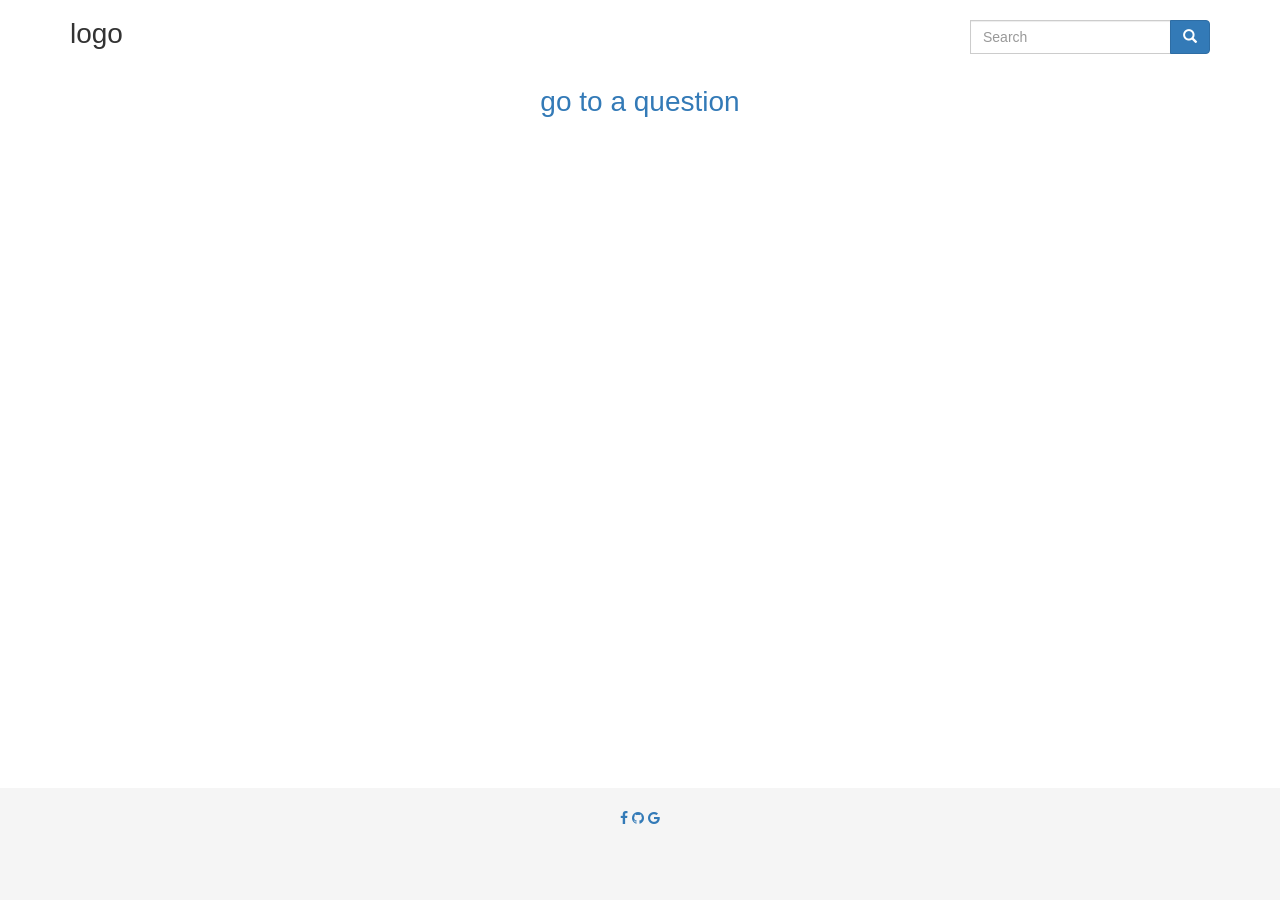
==== index.html @ 635e39ea "Front End" ====
<!DOCTYPE html>
<html lang="en">

<head>
	<meta charset="UTF-8">
	<title>Start page</title>

	<meta name="viewport" content="width=device-width, initial-scale=1, shrink-to-fit=no">
	<link rel="stylesheet" href="css/bootstrap.min.css">
	<link rel="stylesheet" href="css/font-awesome.min.css">
	<link rel="stylesheet" href="css/normalize.css">
	<link rel="stylesheet" href="css/fonts.css">
	<link rel="stylesheet" href="css/media.css">
	<link rel="stylesheet" href="css/style_common.css">
	<link rel="stylesheet" href="css/style_index.css">
	<!-- HTML5 shim and Respond.js for IE8 support of HTML5 elements and media queries -->
	<!-- WARNING: Respond.js doesn't work if you view the page via file:// -->
	<!--[if lt IE 9]>
      <script src="https://oss.maxcdn.com/html5shiv/3.7.3/html5shiv.min.js"></script>
      <script src="https://oss.maxcdn.com/respond/1.4.2/respond.min.js"></script>
    <![endif]-->
</head>

<body>
	<header class="container">
		<div class="row">
			<div class="col-xs-6">
				<h1>logo</h1>
			</div>
			<div class="col-xs-6">
				<form style="margin-top:20px" name="search" action="#" method="get" class="form-inline form-search pull-right">
					<div class="input-group">
						<label class="sr-only" for="searchInput">Search</label>
						<input class="form-control" id="searchInput" type="text" name="search" placeholder="Search">
						<div class="input-group-btn">
							<button type="submit" class="btn btn-primary"><span class="glyphicon glyphicon-search"></span></button>
						</div>
					</div>
				</form>
			</div>
		</div>
	</header>

	<main>
		<a href="html/question.html" class="text-center">
			<h1>go to a question</h1>
		</a>
	</main>

	<footer class="text-center">
		<a href="#"><i class="fa fa-facebook"></i></a>
		<a href="#"><i class="fa fa-github"></i></a>
		<a href="#"><i class="fa fa-google"></i></a>
	</footer>



	<!--<script src="https://ajax.googleapis.com/ajax/libs/jquery/1.12.4/jquery.min.js"></script>
	<script src="js/bootstrap.min.js"></script>-->
</body>

</html>
---- css/fonts.css ----
@font-face {
	font-family: 'glyphiconshalflingsregular';
	src: url('../fonts/glyphicons-halflings-regular.eot');
	src: url('../fonts/glyphicons-halflings-regular.eot') format('embedded-opentype'), url('../fonts/glyphicons-halflings-regular.woff2') format('woff2'), url('../fonts/glyphicons-halflings-regular.woff') format('woff'), url('../fonts/glyphicons-halflings-regular.ttf') format('truetype'), url('../fonts/glyphicons-halflings-regular.svg#glyphiconshalflingsregular') format('svg');
}
---- css/media.css ----
/*media*/


/*--desktop layout--*/

@media (min-width:1601px) {}

@media (max-width:1600px) {}

@media (min-width:1024px) {}

@media (max-width:1200px) {}


/*--tablet layout--*/

@media (min-width:768px) and (max-width:1023px) {}

@media (max-width:1023px) {
	html {
		font-size: 9px;
	}
	
}


/*mobile*/

@media (max-width:767px) {
	
}

@media (max-width:575px) {
	html {
		font-size: 7px;
	}
}

@media (max-width:374px) {

}
---- css/style_common.css ----
* {
	padding: 0;
	margin: 0;
}

body {
	display: flex;
	min-height: 100vh;
	flex-direction: column;
}

html {
	font-size: 10px;
}

footer {
	/*position: absolute;
	bottom: 0;*/
	flex: 1;
	width: 100%;
	/* Set the fixed height of the footer here */
	height: 60px;
	line-height: 60px;
	background-color: #f5f5f5;
}
---- css/style_index.css ----
main {
	min-height: 80vh;
}
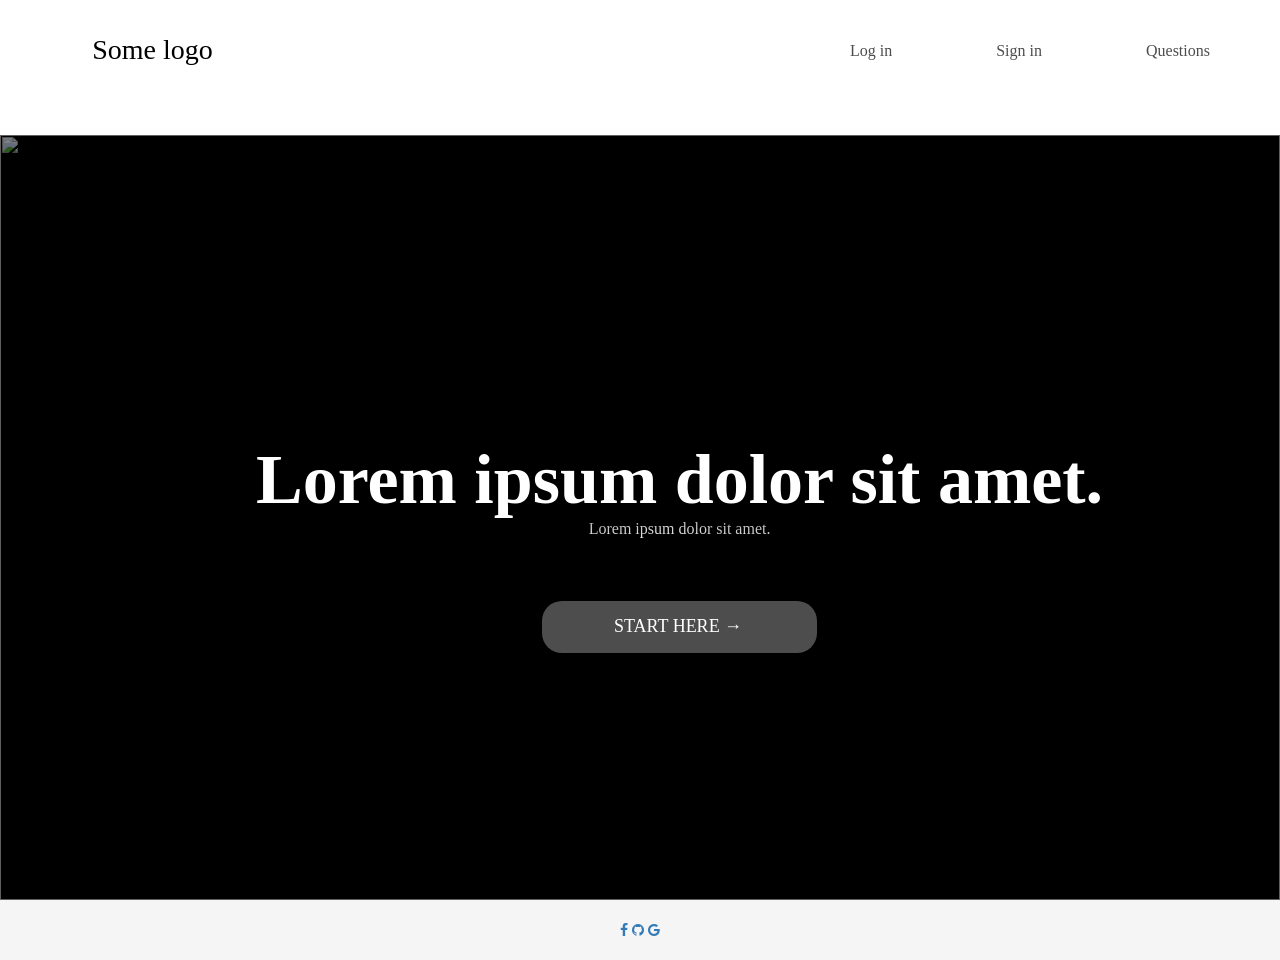
==== commit f1357b1d: "changed homepage" ====
--- a/index.html
+++ b/index.html
@@ -22,29 +22,44 @@
 </head>
 
 <body>
+
 	<header class="container">
 		<div class="row">
-			<div class="col-xs-6">
-				<h1>logo</h1>
+			<div class="col-xs-2">
+				<h1>Some logo</h1>
 			</div>
-			<div class="col-xs-6">
-				<form style="margin-top:20px" name="search" action="#" method="get" class="form-inline form-search pull-right">
-					<div class="input-group">
-						<label class="sr-only" for="searchInput">Search</label>
-						<input class="form-control" id="searchInput" type="text" name="search" placeholder="Search">
-						<div class="input-group-btn">
-							<button type="submit" class="btn btn-primary"><span class="glyphicon glyphicon-search"></span></button>
-						</div>
-					</div>
-				</form>
-			</div>
+			<nav class="col-lg-4 col-lg-offset-6 col-sm-10 ">
+				<a href="html/question.html">
+				Log in
+				</a>
+				<a href="html/question.html">
+				Sign in
+				</a>
+				<a href="html/question.html">
+				Questions
+				</a>
+			</nav>
+
+		</div>
 		</div>
 	</header>
 
+
 	<main>
-		<a href="html/question.html" class="text-center">
-			<h1>go to a question</h1>
-		</a>
+		<div id="particles-js">
+			<img src="https://cdn.pixabay.com/photo/2017/07/31/11/51/laptop-2557615_960_720.jpg">
+			<img src="https://cdn.pixabay.com/photo/2014/12/27/15/40/office-581131_960_720.jpg" class="display_none">
+			<img src="https://cdn.pixabay.com/photo/2017/08/29/21/17/notebook-2694903_960_720.jpg" class="display_none">
+		</div>
+		<div class="main_block" id="front">
+			<h1>Lorem ipsum dolor sit amet.</h1>
+			<p>Lorem ipsum dolor sit amet.</p>
+
+			<br>
+			<a href="html/question.html" class="text-center a_btn">
+				start here &rarr;
+			</a>
+		</div>
 	</main>
 
 	<footer class="text-center">
@@ -53,7 +68,11 @@
 		<a href="#"><i class="fa fa-google"></i></a>
 	</footer>
 
-
+	<script src='http://cdnjs.cloudflare.com/ajax/libs/jquery/2.1.3/jquery.min.js'></script>
+	<script src='http://cdn.jsdelivr.net/particles.js/2.0.0/particles.min.js'></script>
+	<script src='http://threejs.org/examples/js/libs/stats.min.js'></script>
+	<script src="js/for_part.js"></script>
+	<script src="js/slider.js"></script>
 
 	<!--<script src="https://ajax.googleapis.com/ajax/libs/jquery/1.12.4/jquery.min.js"></script>
 	<script src="js/bootstrap.min.js"></script>-->
--- a/css/fonts.css
+++ b/css/fonts.css
@@ -3,3 +3,27 @@
 	src: url('../fonts/glyphicons-halflings-regular.eot');
 	src: url('../fonts/glyphicons-halflings-regular.eot') format('embedded-opentype'), url('../fonts/glyphicons-halflings-regular.woff2') format('woff2'), url('../fonts/glyphicons-halflings-regular.woff') format('woff'), url('../fonts/glyphicons-halflings-regular.ttf') format('truetype'), url('../fonts/glyphicons-halflings-regular.svg#glyphiconshalflingsregular') format('svg');
 }
+
+@font-face {
+	font-family: 'Satellite';
+	src: url('../fonts/Satellite.eot');
+	src: url('../fonts/Satellite.eot') format('embedded-opentype'), url('../fonts/Satellite.woff2') format('woff2'), url('../fonts/Satellite.woff') format('woff'), url('../fonts/Satellite.ttf') format('truetype'), url('../fonts/Satellite.svg#Satellite') format('svg');
+}
+
+@font-face {
+	font-family: 'Flatform_Light';
+	src: url('../fonts/Flatform_Light.eot');
+	src: url('../fonts/Flatform_Light.eot') format('embedded-opentype'), url('../fonts/Flatform_Light.woff2') format('woff2'), url('../fonts/Flatform_Light.woff') format('woff'), url('../fonts/Flatform_Light.ttf') format('truetype'), url('../fonts/Flatform_Light.svg#Flatform_Light') format('svg');
+}
+
+@font-face {
+	font-family: 'OpenSansRegular';
+	src: url('../fonts/OpenSansRegular.eot');
+	src: url('../fonts/OpenSansRegular.eot') format('embedded-opentype'), url('../fonts/OpenSansRegular.woff2') format('woff2'), url('../fonts/OpenSansRegular.woff') format('woff'), url('../fonts/OpenSansRegular.ttf') format('truetype'), url('../fonts/OpenSansRegular.svg#OpenSansRegular') format('svg');
+}
+
+@font-face {
+	font-family: 'OpenSansBold';
+	src: url('../fonts/OpenSansBold.eot');
+	src: url('../fonts/OpenSansBold.eot') format('embedded-opentype'), url('../fonts/OpenSansBold.woff2') format('woff2'), url('../fonts/OpenSansBold.woff') format('woff'), url('../fonts/OpenSansBold.ttf') format('truetype'), url('../fonts/OpenSansBold.svg#OpenSansBold') format('svg');
+}
--- a/css/media.css
+++ b/css/media.css
@@ -20,14 +20,15 @@
 	html {
 		font-size: 9px;
 	}
-	
 }
 
 
 /*mobile*/
 
 @media (max-width:767px) {
-	
+	.container {
+		min-width: 100%;
+	}
 }
 
 @media (max-width:575px) {
@@ -36,6 +37,4 @@
 	}
 }
 
-@media (max-width:374px) {
-
-}
+@media (max-width:374px) {}
--- a/css/style_index.css
+++ b/css/style_index.css
@@ -1,3 +1,175 @@
+header h1 {
+	font-family: "Flatform_Light";
+}
+
+.container {
+	margin: 0 auto;
+	max-width: 1200px;
+}
+
+header div h1 {
+	margin-top: 35px;
+}
+
+header {
+	min-height: 15vh;
+}
+
+header nav a:hover {
+	color: rgb(77, 77, 77);
+	text-decoration: none;
+	border-bottom: 1px solid rgb(77, 77, 77);
+}
+
+header nav a {
+	font-size: 16px;
+	font-family: "OpenSansRegular";
+	color: rgb(77, 77, 77);
+}
+
+header nav {
+	margin-top: 40px;
+	display: flex;
+	flex-direction: row;
+	justify-content: space-between;
+}
+
+main .main_block {
+	max-width: 900px;
+	height: 40vh;
+	position: absolute;
+	top: 40%;
+	left: 20%;
+	height: 100px;
+	z-index: 100;
+	display: flex;
+	flex-direction: column;
+	justify-content: space-between;
+	align-items: center;
+}
+
+main #front p {
+	font-size: 16px;
+	font-family: "OpenSansBold";
+	color: #fff;
+	margin-bottom: 40px;
+	text-shadow: 0px 0px 50px #000, 0px 0px 50px #000, 0px 0px 50px #000;
+}
+
+main #front h1 {
+	text-align: center;
+	font-size: 70px;
+	font-family: "Satellite";
+	font-weight: bold;
+	color: #fff;
+	margin: 0;
+	text-shadow: 0px 0px 50px #000, 0px 0px 50px #000, 0px 0px 50px #000;
+}
+
+.a_btn:hover {
+	text-decoration: none;
+	color: #fff;
+	background-color: #3c3c3c;
+	box-shadow: 0px 8px 15px rgba(0, 0, 0, 0.8);
+}
+
+.a_btn {
+	padding: 13px 75px 13px 72px;
+	font-family: "OpenSansRegular";
+	border: none;
+	color: #fff;
+	text-transform: uppercase;
+	outline: none;
+	background-color: #4d4d4d;
+	border-radius: 20px;
+	font-size: 18px;
+	box-shadow: 2px 8px 15px rgba(0, 0, 0, 0.8);
+}
+
+#particles-js {
+	z-index: 0;
+	position: absolute;
+	width: 100%;
+	height: 100%;
+	/*background-repeat: no-repeat;
+	background-size: cover;*/
+	background-position: 50% 50%;
+	/*background-blend-mode: multiply;
+	/*background-image: url(https://cdn.pixabay.com/photo/2017/08/29/21/17/notebook-2694903_960_720.jpg);*/
+	background-position: top;
+	background-repeat: no-repeat;
+	background-size: cover;
+	background-color: black;
+}
+
+#particles-js img {
+	height: 100%;
+	width: 100%;
+	z-index: -2;
+	opacity: 0.5;
+	position: absolute;
+	-webkit-animation: fadein 4s;
+	-moz-animation: fadein 4s;
+	-ms-animation: fadein 4s;
+	-o-animation: fadein 4s;
+	animation: fadein 4s;
+}
+
+@keyframes fadein {
+	0% {
+		opacity: 0;
+	}
+	15% {
+		opacity: 0.4;
+	}
+	85% {
+		opacity: 0.5;
+	}
+	100% {
+		opacity: 0;
+	}
+}
+
+
+/*
+#particles-js {
+	position: fixed;
+	width: 100%;
+	height: 100%;
+	z-index: -1;
+	top: 0;
+	left: 0;
+	right: 0;
+	bottom: 0;
+}
+*/
+
+.display_none {
+	display: none;
+}
+
+.disdlay_bock {
+	display: block;
+}
+
+#front h1 {
+	font-size: 100px;
+	z-index: 1;
+	opacity: 1;
+	color: white;
+}
+
 main {
-	min-height: 80vh;
+	position: relative;
+	height: 85vh;
 }
+
+header {
+	text-align: center;
+	color: black;
+	height: 10vh;
+}
+
+footer h1 {
+	margin: 0;
+}
